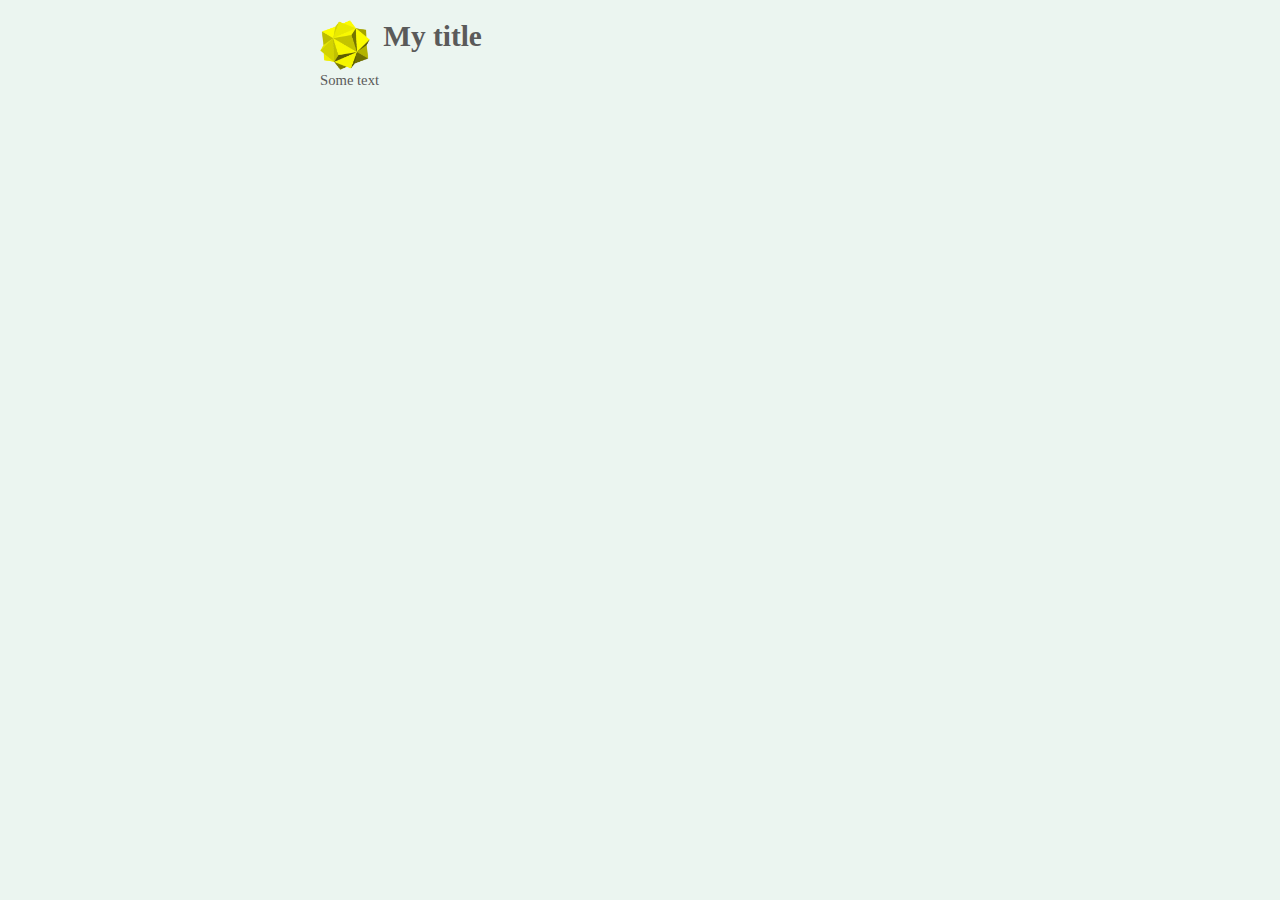
==== 01_TestFiles/index.html @ 888043ee "Added test files and basic template files" ====
<!DOCTYPE html> 
<head>
    <meta name="description" content="ADD_DESCRIPTION">
	<meta name="keywords" content="ADD_KEYWORDS">
	<meta name="author" content="Mathijs Affourtit">
	<meta charset="UTF-8">
	<meta name="viewport" content="width=device-width, initial-scale=1">
    <link rel="stylesheet" type="text/css" href="styleWide.css" media="screen" />
    <link rel="stylesheet" type="text/css" href="styleNarrow.css" media="screen and (max-width: 600px)" />	
</head>

<body>
<!-- Comment -->
    <div class='logo'><nav>
        <a href="/" ><img src='Logo.png' alt='logo' height="50" width="50"/></a>
    </nav></div>
    
	<h1 id="theTitle">My title</h1>
    
	Some text
</body>
---- 01_TestFiles/styleWide.css ----
@import url('style.css');

body {
    margin-top: 2%
    margin-bottom: 10%;
    margin-right: 25%;
    margin-left: 25%;
}

ul {
    }
---- 01_TestFiles/styleNarrow.css ----
@import url('style.css');

body {
    margin-top: 2%;
    margin-bottom: 10%;
    margin-right: 2%;
    margin-left: 2%;
}

ul {
    padding: 1;
    /* list-style-type: none; */
    }
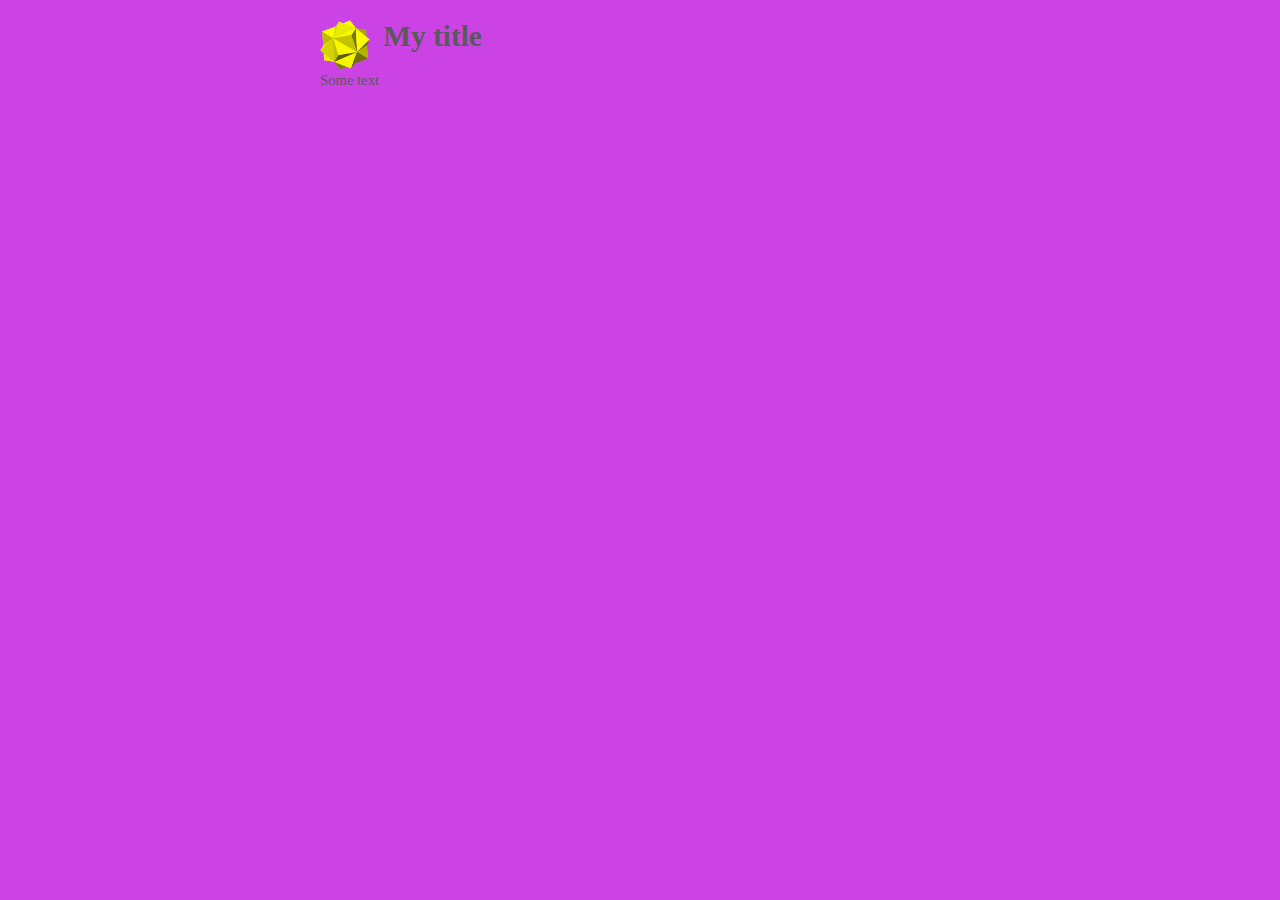
==== commit 6b650a11: "Added JavaScript to randomly change the background color" ====
--- a/01_TestFiles/index.html
+++ b/01_TestFiles/index.html
@@ -19,4 +19,10 @@
 	<h1 id="theTitle">My title</h1>
     
 	Some text
+	
+    <!-- Add javascript -->
+	<script type="text/javascript" src="getRandomColor.js"></script>
+    <script type="text/javascript" src="randomBackgroundColor.js"></script> 
+	
 </body>
+
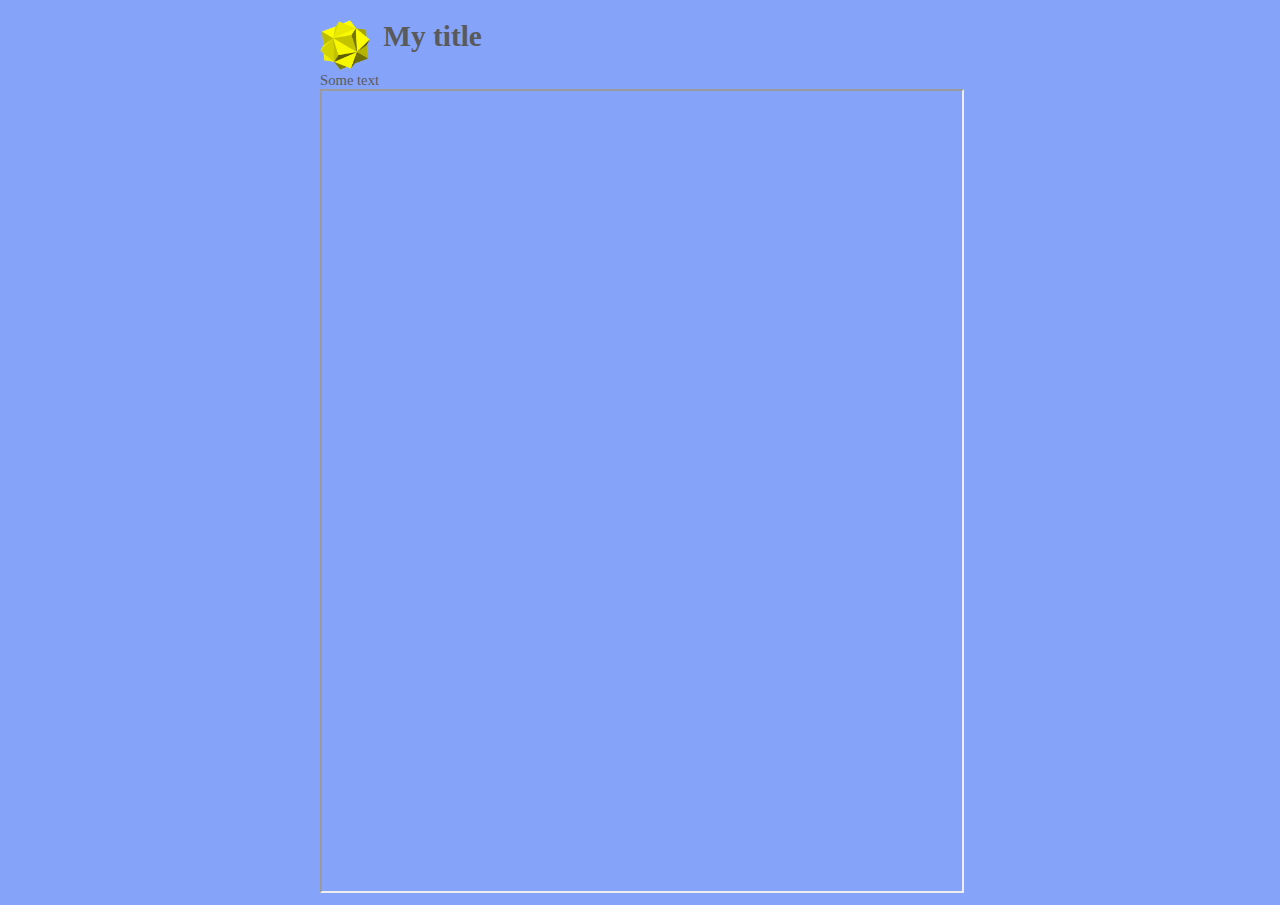
==== commit 50f800ab: "Added embeded Google Doc to test folder" ====
--- a/01_TestFiles/index.html
+++ b/01_TestFiles/index.html
@@ -20,6 +20,9 @@
     
 	Some text
 	
+	<!-- Embed Google doc -->	
+	<iframe src="https://docs.google.com/document/d/e/2PACX-1vTdFqvy_fIlg5b0hVQJuoNVQ3MtZHh3wfqffpnseH0mkS9xJdCuyYYHP6DPMGj_RHCU9CyEyijLeCiO/pub?embedded=true"  height="800" style="position: relative; width: 100%;"></iframe>
+	
     <!-- Add javascript -->
 	<script type="text/javascript" src="getRandomColor.js"></script>
     <script type="text/javascript" src="randomBackgroundColor.js"></script> 
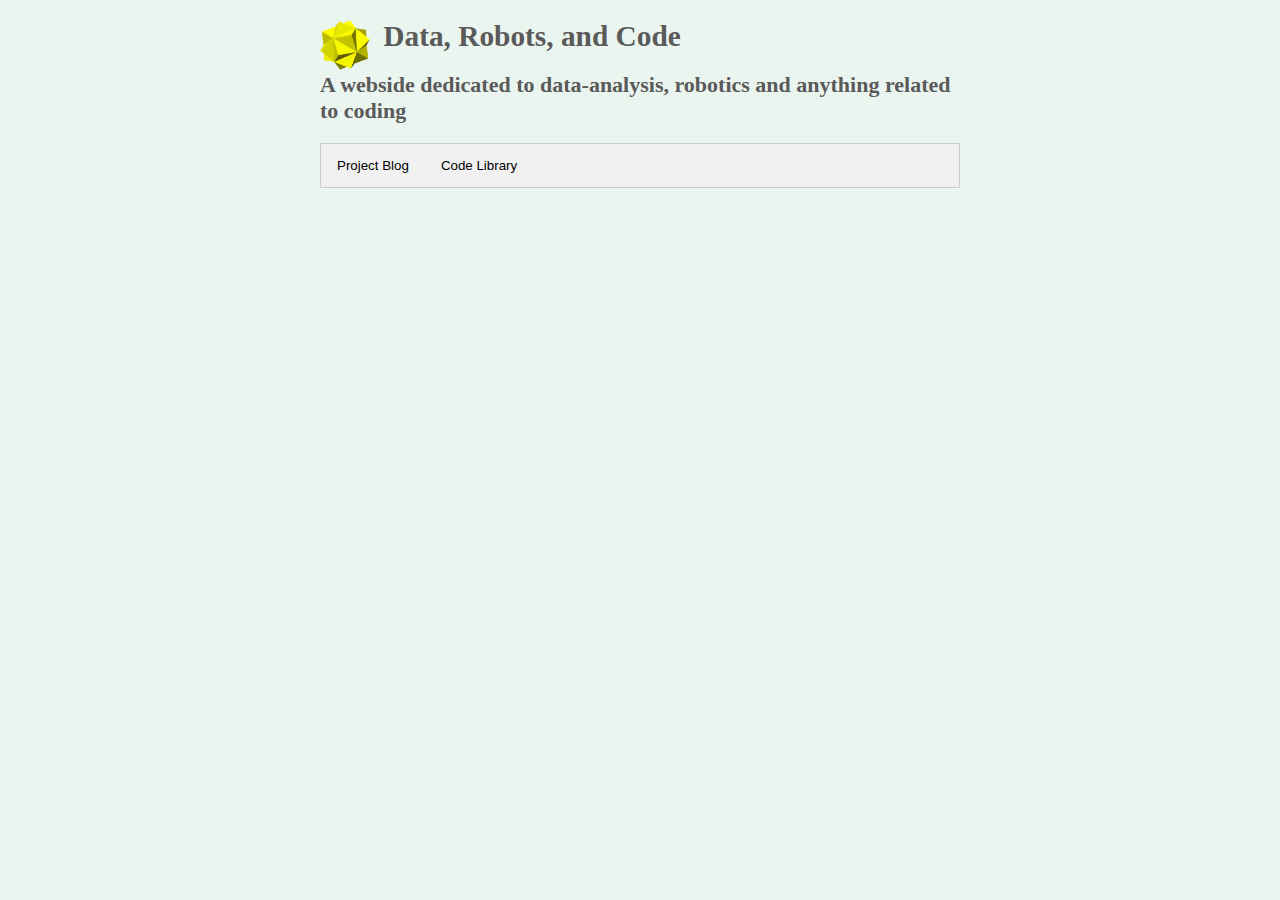
==== commit d7bae794: "Added tabs to test folder" ====
--- a/01_TestFiles/index.html
+++ b/01_TestFiles/index.html
@@ -1,31 +1,52 @@
 
 <!DOCTYPE html> 
 <head>
-    <meta name="description" content="ADD_DESCRIPTION">
+  <meta name="description" content="ADD_DESCRIPTION">
 	<meta name="keywords" content="ADD_KEYWORDS">
 	<meta name="author" content="Mathijs Affourtit">
 	<meta charset="UTF-8">
 	<meta name="viewport" content="width=device-width, initial-scale=1">
-    <link rel="stylesheet" type="text/css" href="styleWide.css" media="screen" />
-    <link rel="stylesheet" type="text/css" href="styleNarrow.css" media="screen and (max-width: 600px)" />	
+  <link rel="stylesheet" type="text/css" href="styleWide.css" media="screen" />
+  <link rel="stylesheet" type="text/css" href="styleNarrow.css" media="screen and (max-width: 600px)" />	
 </head>
 
 <body>
-<!-- Comment -->
-    <div class='logo'><nav>
-        <a href="/" ><img src='Logo.png' alt='logo' height="50" width="50"/></a>
-    </nav></div>
-    
-	<h1 id="theTitle">My title</h1>
-    
-	Some text
+  
+  <!-- Logo -->
+  <div class='logo'><nav>
+    <a href="/" ><img src='Logo.png' alt='logo' height="50" width="50"/></a>
+  </nav></div>
+  
+  <!-- Title and Subtitle -->
+  <h1 id="title">Data, Robots, and Code</h1>
+  <h2 id="subtitle">A webside dedicated to data-analysis, robotics and anything related to coding</h2>
+  
+  <!-- Tab links -->
+  <div class="tab">
+    <button class="tablinks" onclick="openTab(event, 'ProjectBlog')">Project Blog</button>
+    <button class="tablinks" onclick="openTab(event, 'CodeLibrary')">Code Library</button>    
+  </div>
+
+  <!-- Tab content -->
+  <div id="ProjectBlog" class="tabcontent">
+    <h3>Project Blog</h3>
+    <p>Blog posts to be added.</p>
+  </div>
+
+  <div id="CodeLibrary" class="tabcontent">
+    <h3>CodeLibrary</h3>
+    <p>This is where I share my code libraries and code cheat sheets. I would not recommend simply copy and pasting these, it's best to create your own as you get more familiar with a language. Though reading through summaries that other people created can help discover new functionality you may not have been familiar with previously and/or learn new tricks!</p> 
 	
-	<!-- Embed Google doc -->	
-	<iframe src="https://docs.google.com/document/d/e/2PACX-1vTdFqvy_fIlg5b0hVQJuoNVQ3MtZHh3wfqffpnseH0mkS9xJdCuyYYHP6DPMGj_RHCU9CyEyijLeCiO/pub?embedded=true"  height="800" style="position: relative; width: 100%;"></iframe>
-	
-    <!-- Add javascript -->
-	<script type="text/javascript" src="getRandomColor.js"></script>
-    <script type="text/javascript" src="randomBackgroundColor.js"></script> 
+	 <!-- Embed Google doc -->	
+  <iframe src="https://docs.google.com/document/d/e/2PACX-1vTdFqvy_fIlg5b0hVQJuoNVQ3MtZHh3wfqffpnseH0mkS9xJdCuyYYHP6DPMGj_RHCU9CyEyijLeCiO/pub?embedded=true"  height="800" style="position: relative; width: 100%;"></iframe>
+		
+  </div>
+ 
+  <!-- Add javascript -->
+  <script type="text/javascript" src="openTab.js"></script>
+  
+  <!-- <script type="text/javascript" src="getRandomColor.js"></script> -->
+  <!-- <script type="text/javascript" src="randomBackgroundColor.js"></script> -->
 	
 </body>
 
